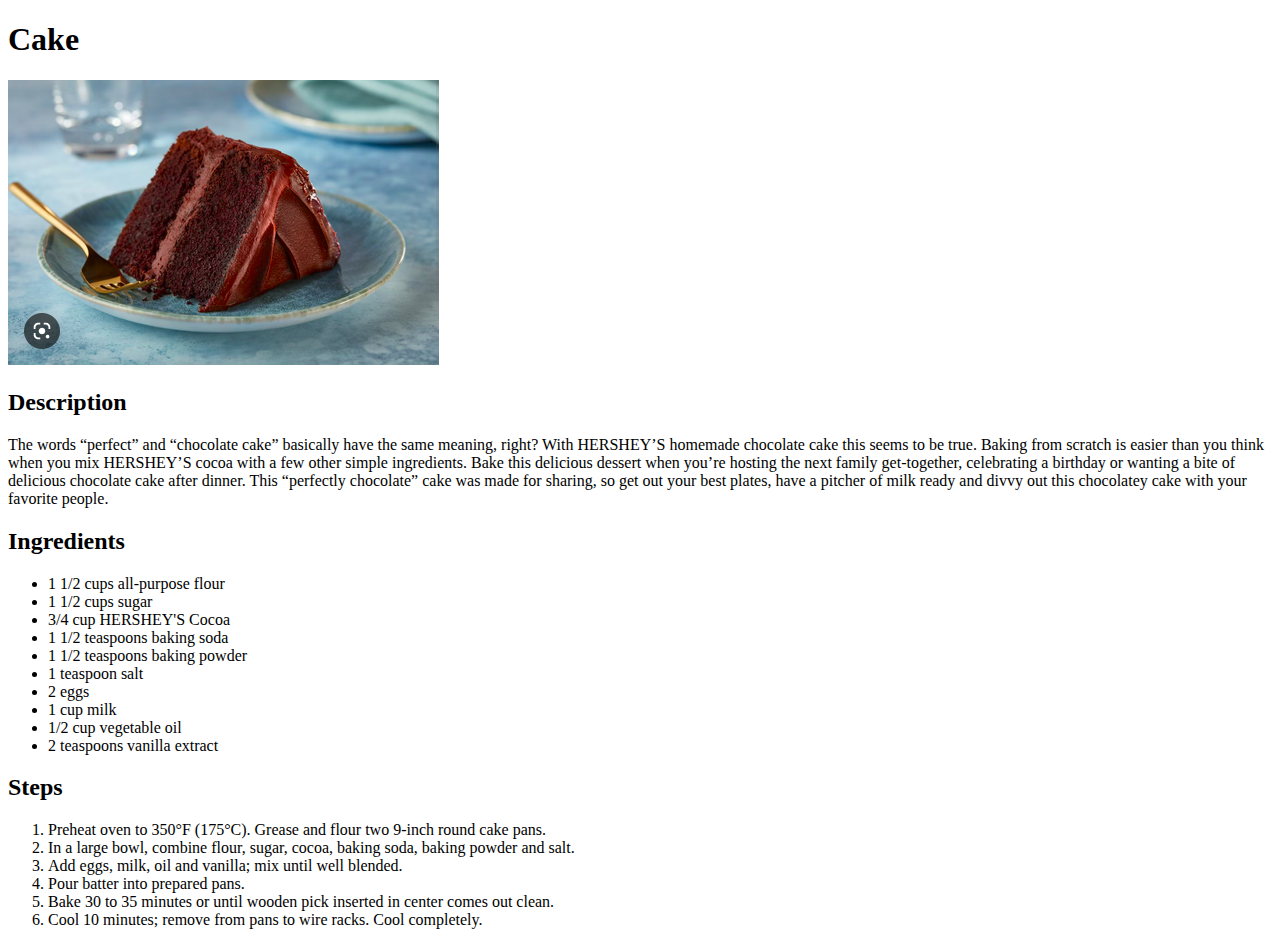
==== recipes/cake.html @ 1e5eadae "finish the project" ====
<!DOCTYPE html>
<html lang="en">
<head>
    <meta charset="UTF-8">
    <meta http-equiv="X-UA-Compatible" content="IE=edge">
    <meta name="viewport" content="width=device-width, initial-scale=1.0">
    <title>Document</title>
</head>
<body>
    <h1>Cake</h1>
    <img src="../img/x.png" alt="a very delicious cake">
    <h2>Description</h2>
    <p>The words “perfect” and “chocolate cake” basically have the same meaning, right?
         With HERSHEY’S homemade chocolate cake this seems to be true. Baking from scratch
          is easier than you think when you mix HERSHEY’S cocoa with a few other simple 
          ingredients. Bake this delicious dessert when you’re hosting the next family 
          get-together, celebrating a birthday or wanting a bite of delicious chocolate 
          cake after dinner. This “perfectly chocolate” cake was made for sharing, 
          so get out your best plates, have a pitcher of milk ready and divvy out 
          this chocolatey cake with your favorite people.</p>
    <h2>Ingredients</h2>
    <ul>
        <li>1 1/2 cups all-purpose flour</li>
        <li>1 1/2 cups sugar</li>
        <li>3/4 cup HERSHEY'S Cocoa</li>
        <li>1 1/2 teaspoons baking soda</li>
        <li>1 1/2 teaspoons baking powder</li>
        <li>1 teaspoon salt</li>
        <li>2 eggs</li>
        <li>1 cup milk</li>
        <li>1/2 cup vegetable oil</li>
        <li>2 teaspoons vanilla extract</li>
    </ul>
    <h2>Steps</h2>
    <ol>
        <li>Preheat oven to 350°F (175°C). Grease and flour two 9-inch round cake pans.</li>
        <li>In a large bowl, combine flour, sugar, cocoa, baking soda, baking powder and salt.</li>
        <li>Add eggs, milk, oil and vanilla; mix until well blended.</li>
        <li>Pour batter into prepared pans.</li>
        <li>Bake 30 to 35 minutes or until wooden pick inserted in center comes out clean.</li>
        <li>Cool 10 minutes; remove from pans to wire racks. Cool completely.</li>
    </ol>
</body>
</html>
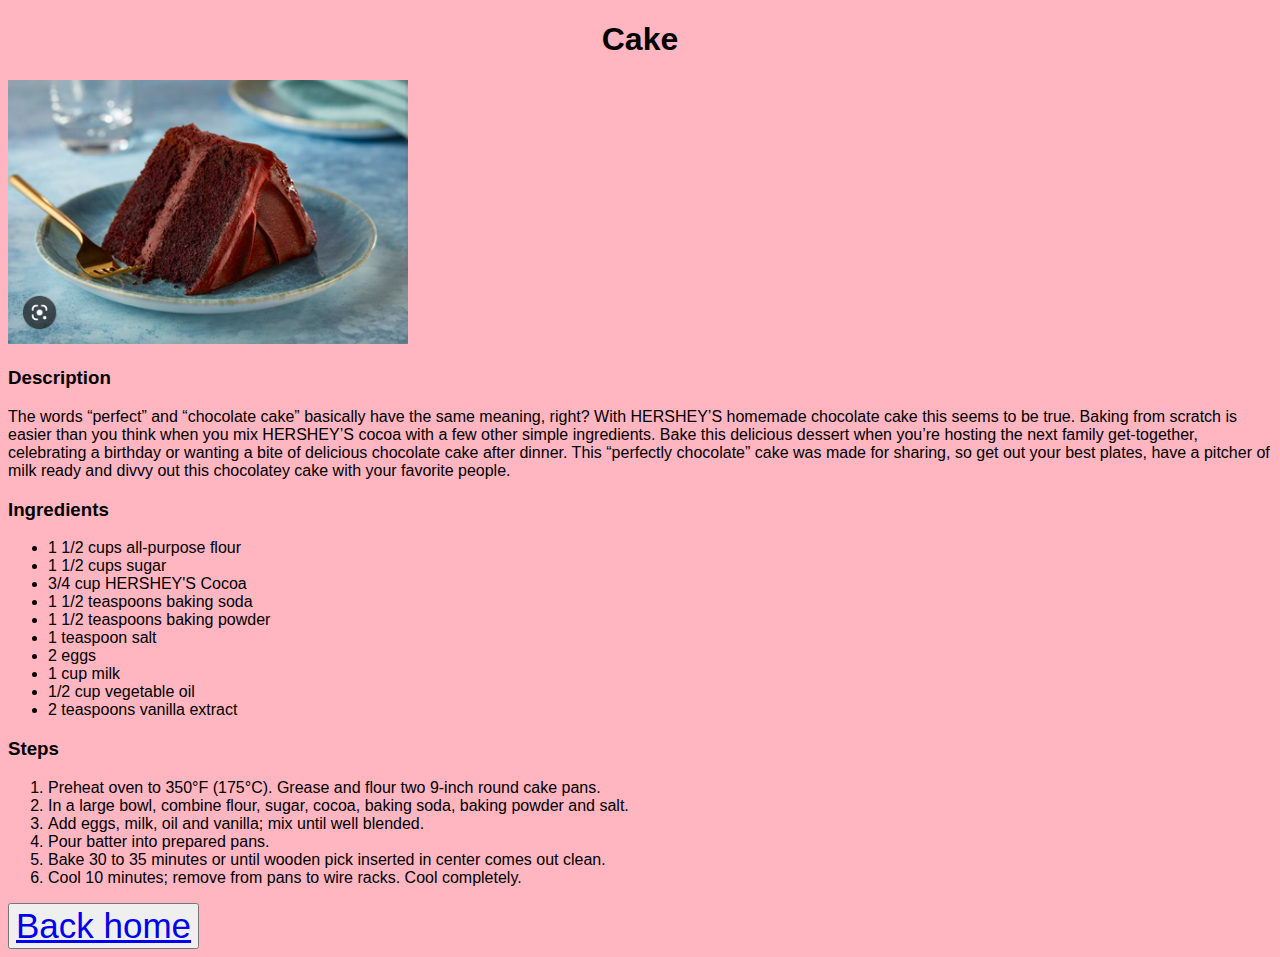
==== commit 03daf362: "add style to the html pages" ====
--- a/recipes/cake.html
+++ b/recipes/cake.html
@@ -4,12 +4,13 @@
     <meta charset="UTF-8">
     <meta http-equiv="X-UA-Compatible" content="IE=edge">
     <meta name="viewport" content="width=device-width, initial-scale=1.0">
+    <link rel="stylesheet" href="../styles.css">
     <title>Document</title>
 </head>
 <body>
     <h1>Cake</h1>
     <img src="../img/x.png" alt="a very delicious cake">
-    <h2>Description</h2>
+    <h3>Description</h3>
     <p>The words “perfect” and “chocolate cake” basically have the same meaning, right?
          With HERSHEY’S homemade chocolate cake this seems to be true. Baking from scratch
           is easier than you think when you mix HERSHEY’S cocoa with a few other simple 
@@ -18,7 +19,7 @@
           cake after dinner. This “perfectly chocolate” cake was made for sharing, 
           so get out your best plates, have a pitcher of milk ready and divvy out 
           this chocolatey cake with your favorite people.</p>
-    <h2>Ingredients</h2>
+    <h3>Ingredients</h3>
     <ul>
         <li>1 1/2 cups all-purpose flour</li>
         <li>1 1/2 cups sugar</li>
@@ -31,7 +32,7 @@
         <li>1/2 cup vegetable oil</li>
         <li>2 teaspoons vanilla extract</li>
     </ul>
-    <h2>Steps</h2>
+    <h3>Steps</h3>
     <ol>
         <li>Preheat oven to 350°F (175°C). Grease and flour two 9-inch round cake pans.</li>
         <li>In a large bowl, combine flour, sugar, cocoa, baking soda, baking powder and salt.</li>
@@ -40,5 +41,6 @@
         <li>Bake 30 to 35 minutes or until wooden pick inserted in center comes out clean.</li>
         <li>Cool 10 minutes; remove from pans to wire racks. Cool completely.</li>
     </ol>
+    <button><a href="../index.html">Back home</a></button>
 </body>
 </html>--- a/styles.css
+++ b/styles.css
@@ -0,0 +1,16 @@
+body{
+    background-color: lightpink;
+}
+img{
+    height: auto;
+    width: 400px;
+}
+h1,h3,p,a,li{
+    font-family: Verdana, Geneva, Tahoma, sans-serif;
+}
+h1{
+    text-align: center;
+}
+a{
+    font-size: 35px;
+}